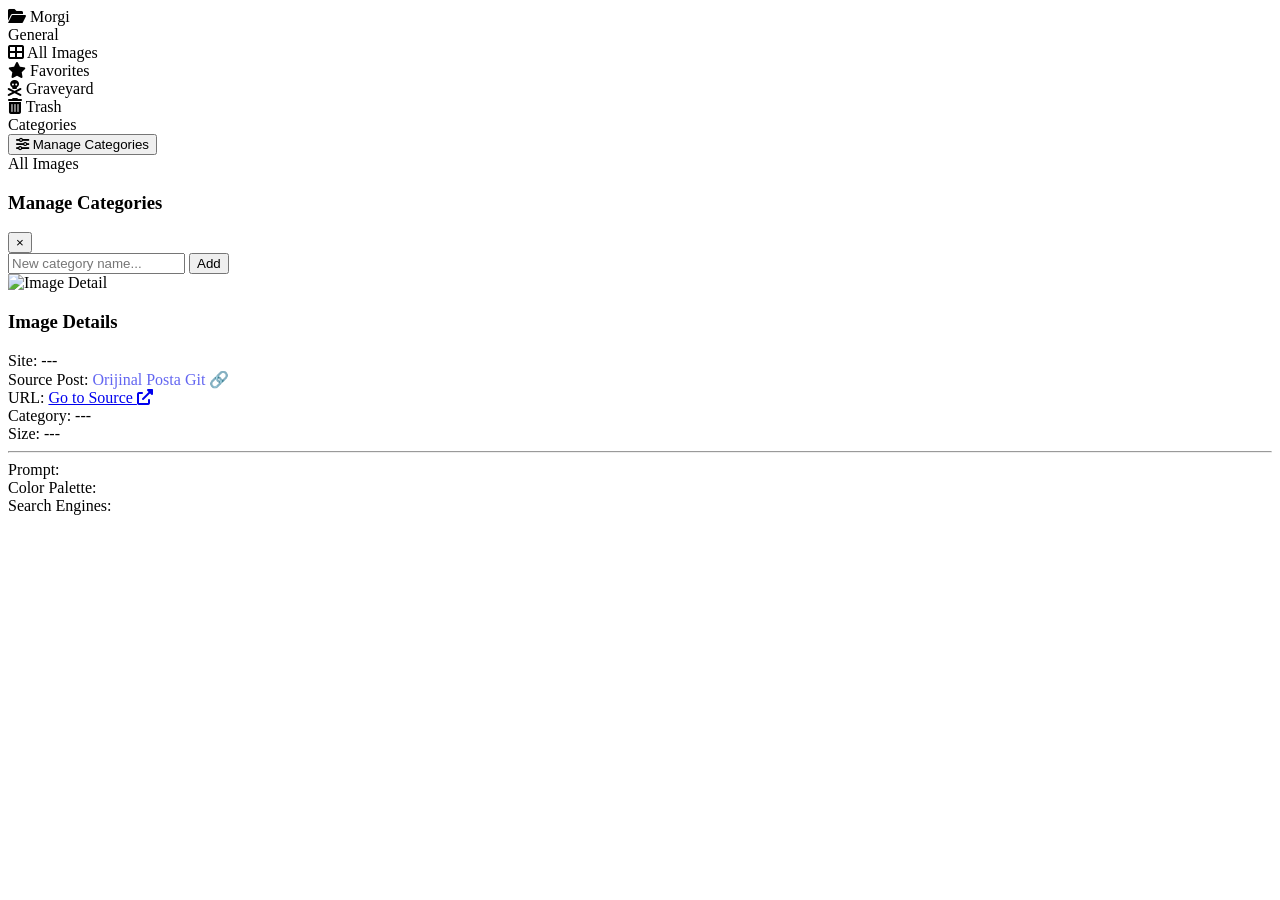
==== App/Dashboard/index.html @ 92a49b46 "refactor update db schema and improve source link extraction for graveyard" ====
<!DOCTYPE html>
<html lang="en">
<head>
    <meta charset="UTF-8">
    <meta name="viewport" content="width=device-width, initial-scale=1.0">
    <title>Morgi Dashboard</title>
    <link rel="stylesheet" href="style.css">
    <link rel="stylesheet" href="https://cdnjs.cloudflare.com/ajax/libs/font-awesome/6.0.0/css/all.min.css">
    <script src="https://cdn.jsdelivr.net/npm/sweetalert2@11"></script>
    <link rel="preconnect" href="https://fonts.googleapis.com">
    <link rel="preconnect" href="https://fonts.gstatic.com" crossorigin>
    <link href="https://fonts.googleapis.com/css2?family=Poppins:wght@300;400;500;600;700&display=swap" rel="stylesheet">
</head>
<body>
    <div class="app-container">
        <aside class="sidebar">
            <div class="logo"><i class="fas fa-folder-open"></i> Morgi</div>
            
            <nav class="nav-menu">
                <div class="nav-section">General</div>
                <div class="nav-item active" id="nav-all"><i class="fas fa-th-large"></i> All Images</div>
                <div class="nav-item" id="nav-fav"><i class="fas fa-star"></i> Favorites</div>
                <div class="nav-item" onclick="changeCategory('Graveyard')"> <i class="fas fa-skull-crossbones"></i> <span class="cat-name">Graveyard</span></div>
                <div class="nav-item" id="nav-trash"><i class="fas fa-trash-alt"></i> Trash</div>
                
                <div class="nav-section">Categories</div>
                <div id="sidebar-categories">
                </div>
            </nav>

            <button id="open-category-modal" class="btn-manage">
                <i class="fas fa-sliders-h"></i> Manage Categories
            </button>
        </aside>

        <main class="content">
            <header class="top-header">
                <div class="header-left">
                    <div class="current-category-info" id="active-category-display">
                        <span id="active-category-name">All Images</span>
                    </div>
                </div>
                <div class="header-right"></div>
            </header>

            <main class="gallery-container">
                <div class="image-grid">
                </div>
            </main>
        </main>
    </div>

    <div id="modal-overlay" class="modal-overlay">
        <div class="modal">
            <div class="modal-header">
                <h3>Manage Categories</h3>
                <button class="close-modal" id="close-modal">&times;</button>
            </div>
            <div class="modal-body">
                <div class="add-cat-form">
                    <input type="text" id="new-cat-name" placeholder="New category name...">
                    <button class="btn-primary" id="create-cat-btn">Add</button>
                </div>
                <div id="manage-cat-list" class="manage-cat-list">
                </div>
            </div>
        </div>
    </div>

<div id="image-detail-modal" class="detail-modal-overlay" onclick="closeDetailModal(event)">
    <div class="detail-modal-container" onclick="event.stopPropagation()">
        <div class="detail-left">
            <img id="detail-img" src="" alt="Image Detail">
        </div>

        <div class="detail-right">
            <div class="detail-info-group">
                <h3>Image Details</h3>
                
                <div class="info-item">
                    <span class="info-label">Site:</span>
                    <span id="info-site" class="info-value">---</span>
                </div>
                <div class="info-item">
                    <label class="info-label">Source Post:</label>
                    <a href="#" target="_blank" id="info-source-url" class="info-value" style="color: #6366f1; text-decoration: none;">Orijinal Posta Git 🔗</a>
                </div>
                <div class="info-item">
                    <span class="info-label">URL:</span>
                    <a id="info-url" href="#" target="_blank" class="info-link">Go to Source <i class="fas fa-external-link-alt"></i></a>
                </div>
                
                <div class="info-item">
                    <span class="info-label">Category:</span>
                    <span id="info-category" class="info-value">---</span>
                </div>

                <div class="info-item">
                    <span class="info-label">Size:</span>
                    <span id="info-size" class="info-value">---</span>
                </div>

                <hr class="detail-divider">

                <div class="ai-section">
                    <div class="info-label">Prompt:</div>
                    <div id="prompt-btn" class="ai-content">
                        </div>
                </div>

                <div class="ai-section">
                    <div class="info-label">Color Palette:</div>
                    <div id="palette-btn" class="ai-content">
                        </div>
                </div>
                <div class="ai-section">
                    <div class="info-label">Search Engines:</div>
                    <div id="search-btn" class="ai-content">
                        </div>
                </div>
            </div>

            <div class="action-btn-list">
            </div>
        </div>
    </div>
</div>

    <script src="script.js"></script>
</body>
</html>
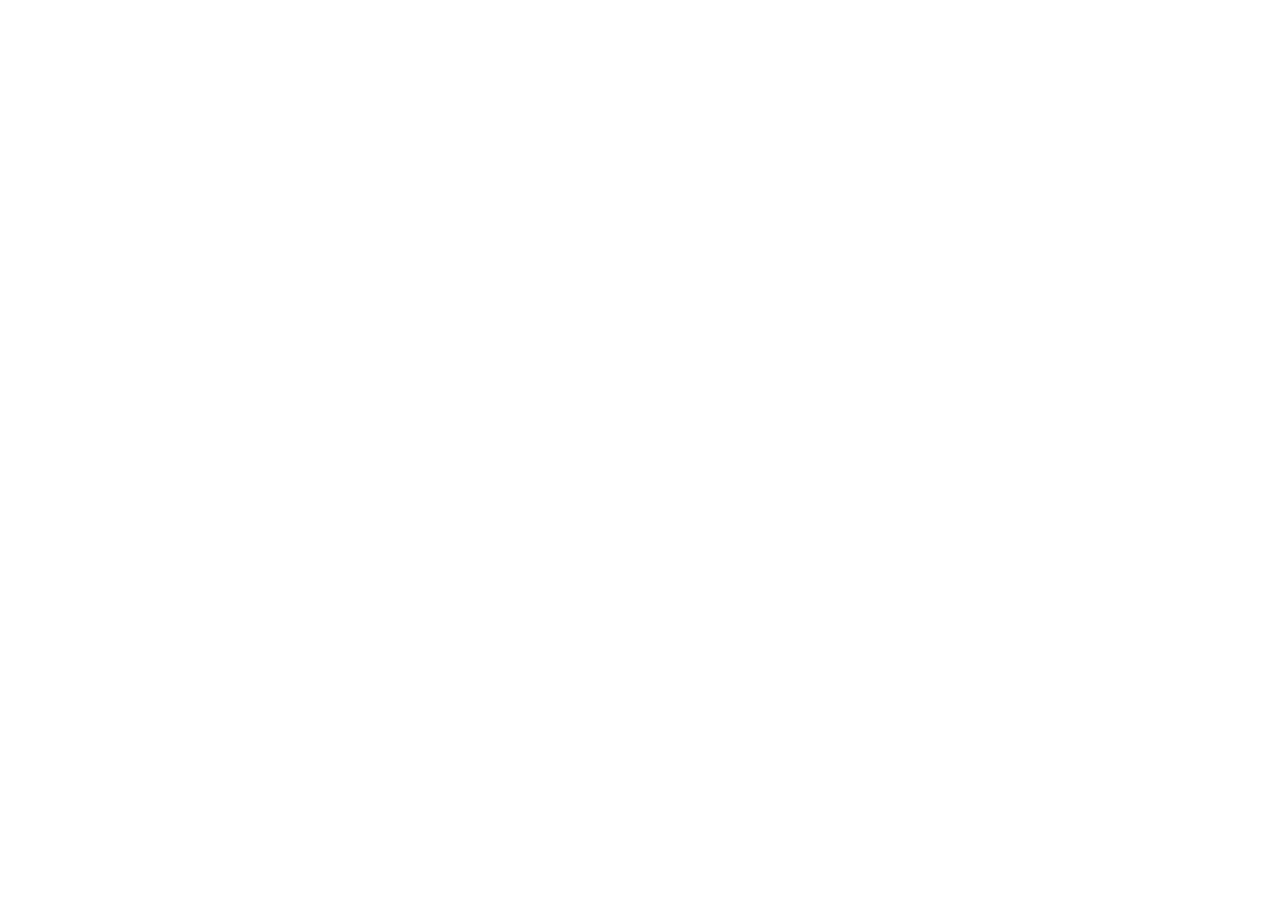
==== commit 53c09163: "upgrade to v4: Modernized Chrome extension and cleaned up dashboard structure" ====
--- a/App/Dashboard/index.html
+++ b/App/Dashboard/index.html
@@ -1,131 +1,26 @@
-<!DOCTYPE html>
+<!doctype html>
 <html lang="en">
-<head>
-    <meta charset="UTF-8">
-    <meta name="viewport" content="width=device-width, initial-scale=1.0">
-    <title>Morgi Dashboard</title>
-    <link rel="stylesheet" href="style.css">
+  <head>
+    <meta charset="UTF-8" />
+    <!-- Standart Faviconlar -->
+    <link rel="shortcut icon" href="/32.ico" type="image/x-icon" />
+    <link rel="icon" type="image/svg+xml" href="/favicon.svg" />
+    <link rel="icon" type="image/png" sizes="16x16" href="/16.png" />
+    <link rel="icon" type="image/png" sizes="32x32" href="/32.png" />
+    
+    <!-- Web App ve Mobil İkonları -->
+    <link rel="apple-touch-icon" href="/192.png" />
+    <link rel="icon" type="image/png" sizes="192x192" href="/192.png" />
+    <link rel="icon" type="image/png" sizes="512x512" href="/512.png" />
+    <meta name="viewport" content="width=device-width, initial-scale=1.0" />
+    <title>Morgi Vue Dashboard</title>
     <link rel="stylesheet" href="https://cdnjs.cloudflare.com/ajax/libs/font-awesome/6.0.0/css/all.min.css">
-    <script src="https://cdn.jsdelivr.net/npm/sweetalert2@11"></script>
     <link rel="preconnect" href="https://fonts.googleapis.com">
     <link rel="preconnect" href="https://fonts.gstatic.com" crossorigin>
     <link href="https://fonts.googleapis.com/css2?family=Poppins:wght@300;400;500;600;700&display=swap" rel="stylesheet">
-</head>
-<body>
-    <div class="app-container">
-        <aside class="sidebar">
-            <div class="logo"><i class="fas fa-folder-open"></i> Morgi</div>
-            
-            <nav class="nav-menu">
-                <div class="nav-section">General</div>
-                <div class="nav-item active" id="nav-all"><i class="fas fa-th-large"></i> All Images</div>
-                <div class="nav-item" id="nav-fav"><i class="fas fa-star"></i> Favorites</div>
-                <div class="nav-item" onclick="changeCategory('Graveyard')"> <i class="fas fa-skull-crossbones"></i> <span class="cat-name">Graveyard</span></div>
-                <div class="nav-item" id="nav-trash"><i class="fas fa-trash-alt"></i> Trash</div>
-                
-                <div class="nav-section">Categories</div>
-                <div id="sidebar-categories">
-                </div>
-            </nav>
-
-            <button id="open-category-modal" class="btn-manage">
-                <i class="fas fa-sliders-h"></i> Manage Categories
-            </button>
-        </aside>
-
-        <main class="content">
-            <header class="top-header">
-                <div class="header-left">
-                    <div class="current-category-info" id="active-category-display">
-                        <span id="active-category-name">All Images</span>
-                    </div>
-                </div>
-                <div class="header-right"></div>
-            </header>
-
-            <main class="gallery-container">
-                <div class="image-grid">
-                </div>
-            </main>
-        </main>
-    </div>
-
-    <div id="modal-overlay" class="modal-overlay">
-        <div class="modal">
-            <div class="modal-header">
-                <h3>Manage Categories</h3>
-                <button class="close-modal" id="close-modal">&times;</button>
-            </div>
-            <div class="modal-body">
-                <div class="add-cat-form">
-                    <input type="text" id="new-cat-name" placeholder="New category name...">
-                    <button class="btn-primary" id="create-cat-btn">Add</button>
-                </div>
-                <div id="manage-cat-list" class="manage-cat-list">
-                </div>
-            </div>
-        </div>
-    </div>
-
-<div id="image-detail-modal" class="detail-modal-overlay" onclick="closeDetailModal(event)">
-    <div class="detail-modal-container" onclick="event.stopPropagation()">
-        <div class="detail-left">
-            <img id="detail-img" src="" alt="Image Detail">
-        </div>
-
-        <div class="detail-right">
-            <div class="detail-info-group">
-                <h3>Image Details</h3>
-                
-                <div class="info-item">
-                    <span class="info-label">Site:</span>
-                    <span id="info-site" class="info-value">---</span>
-                </div>
-                <div class="info-item">
-                    <label class="info-label">Source Post:</label>
-                    <a href="#" target="_blank" id="info-source-url" class="info-value" style="color: #6366f1; text-decoration: none;">Orijinal Posta Git 🔗</a>
-                </div>
-                <div class="info-item">
-                    <span class="info-label">URL:</span>
-                    <a id="info-url" href="#" target="_blank" class="info-link">Go to Source <i class="fas fa-external-link-alt"></i></a>
-                </div>
-                
-                <div class="info-item">
-                    <span class="info-label">Category:</span>
-                    <span id="info-category" class="info-value">---</span>
-                </div>
-
-                <div class="info-item">
-                    <span class="info-label">Size:</span>
-                    <span id="info-size" class="info-value">---</span>
-                </div>
-
-                <hr class="detail-divider">
-
-                <div class="ai-section">
-                    <div class="info-label">Prompt:</div>
-                    <div id="prompt-btn" class="ai-content">
-                        </div>
-                </div>
-
-                <div class="ai-section">
-                    <div class="info-label">Color Palette:</div>
-                    <div id="palette-btn" class="ai-content">
-                        </div>
-                </div>
-                <div class="ai-section">
-                    <div class="info-label">Search Engines:</div>
-                    <div id="search-btn" class="ai-content">
-                        </div>
-                </div>
-            </div>
-
-            <div class="action-btn-list">
-            </div>
-        </div>
-    </div>
-</div>
-
-    <script src="script.js"></script>
-</body>
-</html>+  </head>
+  <body>
+    <div id="app"></div>
+    <script type="module" src="/src/main.js"></script>
+  </body>
+</html>
